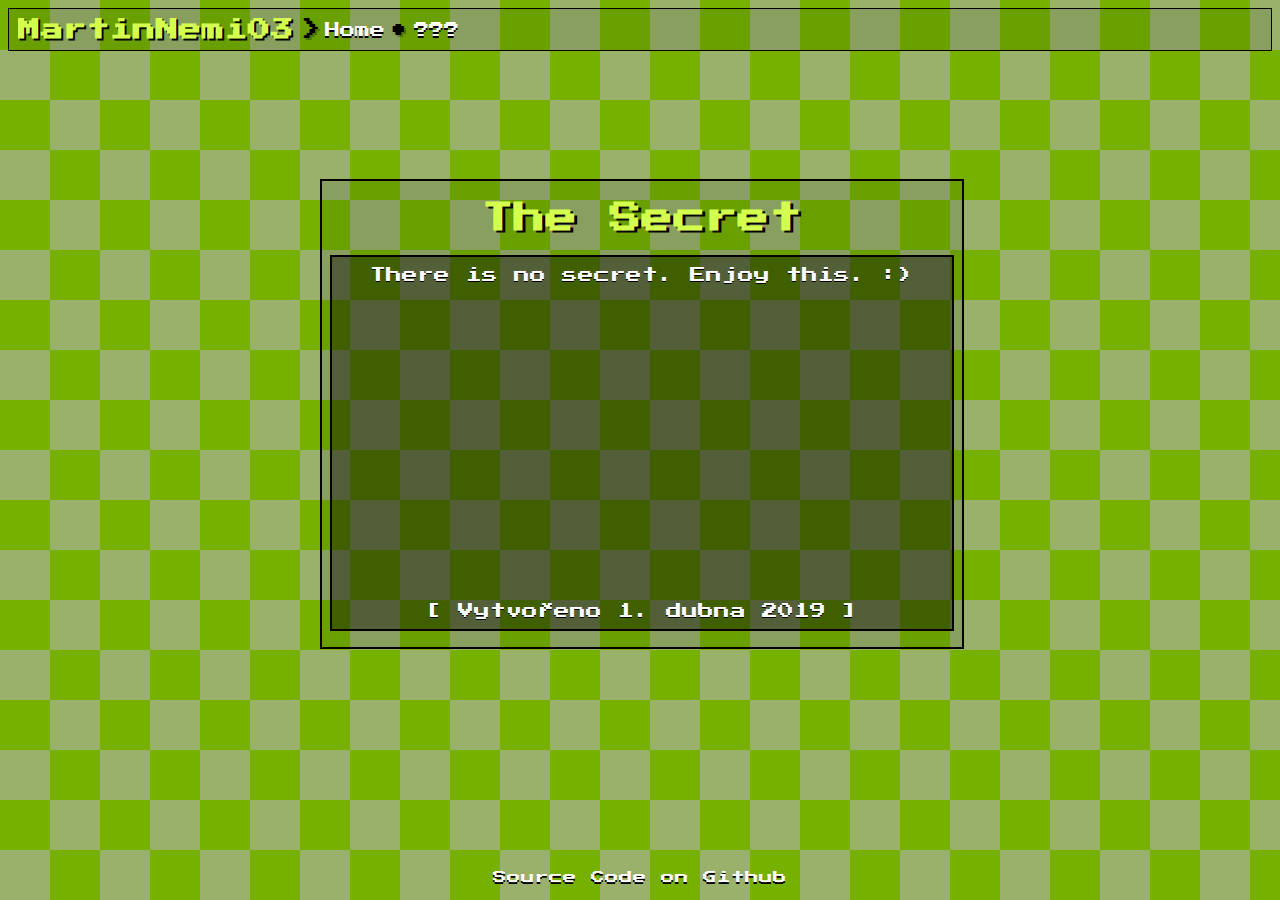
==== pages/secret.html @ 5adfbc33 "???" ====
<html lang='cs'>

<head>
    <title>MartinNemi03</title>
    <meta charset='utf-8'>
    <meta name="author" content="MartinNemi03">
    <meta name="theme-color" content="#d4ff4f">
    <meta property="og:title" content="???">
    <meta property="og:url" content="https://martinnemi03.github.io/Website/">
    <meta property="og:site_name" content="| MartinNemi03 |">
    <meta property="og:description" content="?????">
    <link rel="stylesheet" href="../style.css">
</head>

<body>
    <header>
        <ul>
            <li class="header-title">
                MartinNemi03
            </li>
            <li class="header-arrow">
                >
            </li>
            <li class="header-page">
                <a href="../index.html">Home</a>
            </li>
            <li class="header-dot">
                •
            </li>
            <li class="header-page">
                <a href="./secret.html">???</a>
            </li>
        </ul>
    </header>
    <div id="content">
        <h1 id="title">The Secret</h1>
        <p class="text">There is no secret. Enjoy this. :)<br><iframe style="width: 45vmin; height: 35vmin;" src="https://www.youtube.com/embed/DLzxrzFCyOs?autoplay=1" frameborder="0" allow="accelerometer; autoplay; encrypted-media; gyroscope; picture-in-picture" allowfullscreen></iframe><br>[ Vytvořeno 1. dubna 2019 ]</p>
    </div>
    <div id="source-code">
        <p class="code">
            <a href="https://github.com/MartinNemi03/Website" class="code">Source Code on Github</a>
        </p>
    </div>
</body>

</html>
---- style.css ----
@import url('https://fonts.googleapis.com/css?family=Press+Start+2P');

/** Background and Content **/

body {
    background-image: url("./img/green.png");
    background-size: 100px 100px;
    -webkit-animation: page-bg 5s linear infinite;
}

header {
    background-color: rgb(0,0,0,0.1);
    border: 0.1em solid black;
    padding-left: 1vmin;
    padding-top: 1vmin;
    padding-bottom: 1vmin;
}

#content {
    z-index: 20;
    position: absolute;
    display: block;
    margin-top: 10%;
    left: 25%;
    width: 50vw;


    max-width: ;
    background-color: rgb(0, 0, 0, 0.1);
    border: 2px solid black;
    -webkit-animation: fadein-content 2s;
}

/** Things inside Header **/

header ul {
    list-style-type: none;
    margin: 0;
    padding: 0;
    overflow: hidden;
}

header li {
    float: left;
}

.header-title {
    font-family: 'Press Start 2P', cursive;
    font-size: 2.5vmin;
    color: #d4ff4f;
    text-shadow: 2px 2px black;
    font-weight: bold;
}

.header-arrow {
    font-family: 'Press Start 2P', cursive;
    font-size: 2.5vmin;
    text-shadow: 2px 2px rgb(0,0,0,0.3);
    padding-left: 0.3em;
}

.header-dot {
    font-family: 'Press Start 2P', cursive;
    font-size: 2.5vmin;
    text-shadow: 2px 2px rgb(0,0,0,0.3);
    margin-right: 0.1em;
}

.header-page {
    font-family: 'Press Start 2P', cursive;
    font-size: 1.7vmin;
    margin-top: 0.5vh;
    margin-left: 0.1em;
    margin-right: 0.1em;
}

header a:link {
    color: white;
    text-decoration: none;
    text-shadow: 0px 2px black;
}

header a:visited {
    color: white;
    text-decoration: none;
    text-shadow: 0px 2px black;
}

header a:hover {
    -webkit-animation: page-hover 2s ease infinite;
    text-decoration: underline;
}

/** Things inside Content - index.html **/

#title {
    color: #d4ff4f;
    text-align: center;
    font-family: 'Press Start 2P', cursive;
    font-size: 3.5vmin;
    text-shadow: 3px 2px black;
}

#socials {
    text-align: center;
}

.text {
    font-family: 'Press Start 2P', cursive;
    text-align: center;
    font-size: 1.75vmin;
    text-shadow: 0px 1px black;
    line-height: 1.3em;
    color: white;
    margin-left: 0.5em;
    margin-right: 0.5em;
    padding: 0.5em;
    background-color: rgb(1,1,1,0.4);
    border: 2px solid black;
}


/** Social Button **/

a.social {
    padding: 1vmin;
    font-family: 'Press Start 2P', cursive;
    font-size: 2vmin;
    background-color: rgb(0, 0, 0, 0.15);
    border: 2px solid;
    color: #fff;
}

a.social:link {
    color: white;
    text-shadow: 0px 2px black;
    text-decoration: none;
}

a.social:hover {
    text-decoration: underline;
    background-color: rgb(0, 0, 0, 0.35);
    border-color: white;
    text-shadow: 0px 2px black;
    -webkit-animation: rainbow 2s linear infinite;
}

/** Source Code Button **/

#source-code {
    z-index: 20;
    position: absolute;
    display: block;
    left: 50%;
    bottom: 0%;
    width: 50%;
    margin: -60px 0 0 -25%;
}

p.code {
    text-align: center;
}

a.code {
    font-family: 'Press Start 2P', cursive;
    font-size: 1.5vmin;
    text-shadow: 0px 2px black;
    color: white;
}

a.code:link {
    color: white;
    text-shadow: 0px 2px black;
    text-decoration: none;
}

a.code:hover {
    text-decoration: underline;
    text-shadow: 0px 2px black;
}

/** Animations **/

@-webkit-keyframes fadein-content {
    from {
        opacity: 0;
        color: black;
        border-color: rgb(0, 0, 0, 0);
    }

    to {
        opacity: 1;
    }
}

@-webkit-keyframes page-hover {
    0% {
        font-size: 1em;
    }
    50% {
        font-size: 0.95em;
        color: #d4ff4f;
    }
    100% {
        font-size: 1em;
    }
}

@-webkit-keyframes page-bg {
    from {
        background-position: 0 0;
    }

    to {
        background-position: -100px -100px;
    }
}

@-webkit-keyframes rainbow {
    0% {
        color: #FF0000;
    }

    20% {
        color: #FFFF00;
    }

    35% {
        color: #00FF00;
    }

    50% {
        color: #00FFFF;
    }

    75% {
        color: #0000FF;
    }

    90% {
        color: #FF00FF;
    }

    100% {
        color: #FF0000;
    }
}
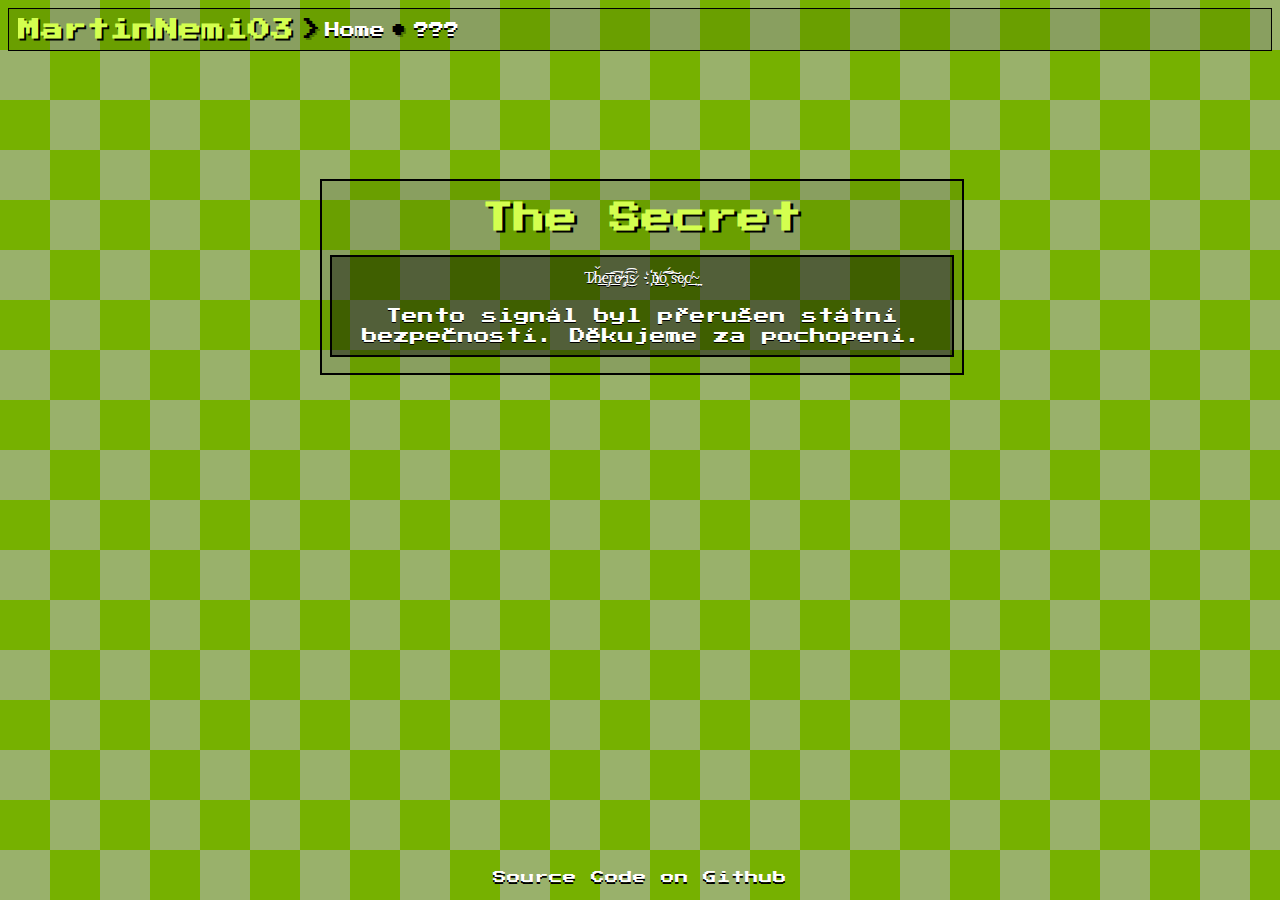
==== commit 233be40e: "Rickroll je pryč, vládce je zpátky." ====
--- a/pages/secret.html
+++ b/pages/secret.html
@@ -1,4 +1,14 @@
 <html lang='cs'>
+
+<!--
+
+Co tady děláš? Tady by si neměl lézt. Tady se režimu hodně nelíbíš.
+
+Prosím, opusť tohle místo.
+
+Prosím. Pro~̘̩͙̜̰s̤̰í̪̮͇̯͍̀~m. P~r̷̷̰̠̙͇̪̩̮͚͕ͤͨ̈́ͪ̊͞ǫ͇̖̤̺̥ͮ̌s̳̲̙̈́ͅí̸̲͍̠̮͖͔̙̯̿̈́́ͦ̾̆̈́m̶̡͇̻͍̹̖̩̜̼̾̅́.̢̳͎̌͡ͅ Ṕͬ͂͛͋ͤ́̂͏̴͓̹̮̘̞͎̗̝̪̹͓͍̜͎͓͢ŗ̲̹͔̳͓͇͙̑ͪͦ́ͥͩ̍̀͜͝ơ̸̵̢̮̬̖͈̳͖̳̱̻̻͉̳͋̍̓̿ͅs̫͉͙̗̪̲̿ͦ͒̕͝í̷̴̵̛̭̳̘̥̣̺̝̘̼̗̘̟̭͉͍̉̿̃͛ͫͥ͒̿͛̏͊̚͘m̢̺̘͇̲̺̱̗̭̲͖͓̹̙̠̽ͯͣ̏̂̀̇ͬ͗͠.̢̅͋̎̋̊͌̽̉̋̍̀͜͞҉͎̪̭̟̩͙̳͎̼͎̟̱͓̼̱̰͔͎͖
+
+-->
 
 <head>
     <title>MartinNemi03</title>
@@ -34,7 +44,7 @@
     </header>
     <div id="content">
         <h1 id="title">The Secret</h1>
-        <p class="text">There is no secret. Enjoy this. :)<br><iframe style="width: 45vmin; height: 35vmin;" src="https://www.youtube.com/embed/DLzxrzFCyOs?autoplay=1" frameborder="0" allow="accelerometer; autoplay; encrypted-media; gyroscope; picture-in-picture" allowfullscreen></iframe><br>[ Vytvořeno 1. dubna 2019 ]</p>
+        <p class="text">T̸̷h̷́̀͟e̡͘͞r͟͡e̵̸̷̵̕ ̴̡̨͡i͜͏͡s̷̕ ҉͘҉͘n̸͟o͏̧͡͠ ́͠s̴̀͘e̷̡c̸͘͢~̯̱ <br><br>Tento signál byl přerušen státní bezpečností. Děkujeme za pochopení.</p>
     </div>
     <div id="source-code">
         <p class="code">
